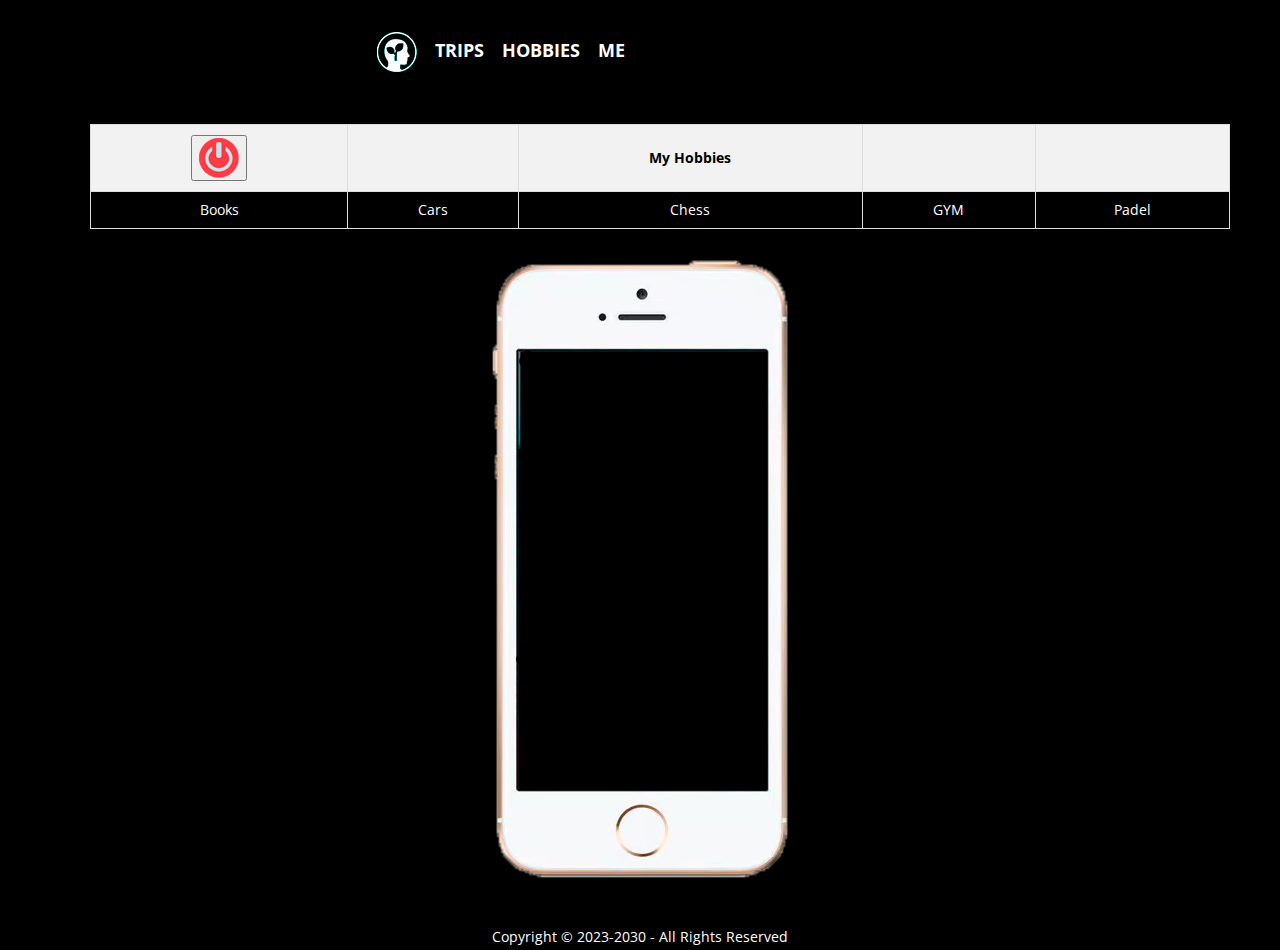
==== hobbies.html @ e6d1aec7 "2º commit" ====
<!DOCTYPE html>
<html lang="en">
<!-- HEAD SECTION -->
<head>
    <meta charset="utf-8">
    <meta name="viewport" content="width=device-width, initial-scale=1, maximum-scale=1">
    <meta name="description" content="">
    <meta name="author" content="">
    <title>My Hobbies</title>
    <!--GOOGLE FONT -->
    <link href='http://fonts.googleapis.com/css?family=Open+Sans' rel='stylesheet' type='text/css'>
    <!--BOOTSTRAP MAIN STYLES -->
    <link href="assets/css/bootstrap.css" rel="stylesheet" />
    <!--FONTAWESOME MAIN STYLE -->
    <link href="assets/css/font-awesome.min.css" rel="stylesheet" />
    <!--CUSTOM STYLE -->
    <link href="assets/css/style.css" rel="stylesheet" />
    <!-- favicon -->
    <link rel="icon" href="./favicon.ico" type="image/x-icon" />
    <!-- Conexión con JS -->
    <script src="hobbies.js" defer></script>
</head>
    <!--END HEAD SECTION -->
<body>
    <div class="container">
        <div class="row centered">
            <div class="col-md-8 col-md-offset-3">
                <br/><br/>
                &emsp;<a class="escritos-otros" href="index.html"><img src="./assets/img/devpersonal.png" alt="devpersonal"/></a>
                &emsp;<a class="escritos-otros" href="./trips.html"><strong>TRIPS</strong></a>
                &emsp;<a class="escritos-otros" href="./hobbies.html"><strong>HOBBIES</strong></a>
                &emsp;<a class="escritos-otros" href="./me.html"><strong>ME</strong></a>
                &emsp;&emsp;<div id="google_translate_element" class="google" style="display: inline-block;"></div>
            </div>
        </div>
        <br/>
        <br/>
        <div class="hobby-seccion">
            <table>
                <tr>
                    <th><button id="btn_on_off"><img src="./assets/img/hobbies/btn-power.png" alt="btn-power"/></button></th>
                    <th></th>
                    <th>My Hobbies</th>
                    <th></th>
                    <th></th>
                </tr>
                <tr>
                    <td id="btn_books">Books</td>
                    <td id="btn_cars">Cars</td>
                    <td id="btn_chess">Chess</td>
                    <td id="btn_gym">GYM</td>
                    <td id="btn_padel">Padel</td>
                </tr>
            </table>
            <div id="tv-container" style="display: inline-block;"></div>
        </div>
    </div>
    <br/>
    <br/>
   <!--FOOTER SECTION -->
   <div id="footer">Copyright &copy; 2023-2030 - All Rights Reserved</div>
   <!--END FOOTER SECTION --> 
    <!-- JAVASCRIPT FILES PLACED AT THE BOTTOM TO REDUCE THE LOADING TIME  -->
    <!-- CORE JQUERY LIBRARY -->
    <script src="assets/js/jquery.js"></script>
    <!-- CORE BOOTSTRAP LIBRARY -->
    <script src="assets/js/bootstrap.min.js"></script>
     <!-- SCROLL REVEL LIBRARY FOR SCROLLING ANIMATIONS-->
    <script src="assets/js/scrollReveal.js"></script>
       <!-- CUSTOM SCRIPT-->
    <script src="assets/js/custom.js"></script>
    <script type="text/javascript">
        function googleTranslateElementInit() {
           new google.translate.TranslateElement({pageLanguage: 'en', includedLanguages: 'ca,eu,gl,es,fr,it,pt,de,ar,ru,hi,sr', layout: google.translate.TranslateElement.InlineLayout.SIMPLE, gaTrack: true, autoDisplay: false}, 'google_translate_element');
                }
    </script>
    <script type="text/javascript" src="https://translate.google.com/translate_a/element.js?cb=googleTranslateElementInit"></script>
</body>
</html>
---- assets/css/style.css ----
/* ===========================================================
   GENERAL STYLES   
   ============================================================*/
body {
   font-family:'Open Sans', sans-serif;
    font-weight: 400;
    font-size: 14px;
    background-color: black;
    color: white;   
    line-height:16px;
}

h1, h2, h3, h4, h5, h6 {
      font-family:'Open Sans', sans-serif;
    font-weight: 500;
   line-height:40px;
   
}

h1 {
    font-weight: 700;
}
.text-center {
    text-align: center; 
}

.main-top-margin {
     margin-top: 75px;
}
.main-low-margin {
     margin-top: 55px;
}

a,a:hover {
    text-decoration:none;
}

p {
    line-height: 30px;
    margin-bottom: 23px;
}

.img-margin-product {
    margin-top:30px;
}
.bottam-pad {
     padding-bottom:40px;
}
.text-justify {
    text-align:justify;
}
/* ==========================================================================
   COLOR CODES
   ========================================================================== */

.color-red {
    color:#ff0000;
}

.color-green {
    color:#07BB00;
}

.color-light-blue {
    color:#BB00BB;
}

.color-blue {
    color:#0052FF;
}
.color-brown {
    color:#EB8F2D;
}
.color-black {
    color:#000000;
}

/* ==========================================================================
   HEADER SECTION
   ========================================================================== */

#header-section {
	background: url(../img/header.png) no-repeat center top;
	text-align: center;
	background-position: center center;
	min-height: 800px;
	width: 100%;	
    -webkit-background-size: 100%;
    -moz-background-size: 100%;
    -o-background-size: 100%;
    background-size: 100%;
    -webkit-background-size: cover;
    -moz-background-size: cover;
    -o-background-size: cover;
    background-size: cover;
}

#header-section h1 {
    color: black;
	margin-top: 50px;
	font-size: 65px;
	font-weight: 900;
	letter-spacing: 3px;
    line-height: 70px;
}

#header-section h2 {
    color: black;
	font-size: 35px;
	font-weight: 900;
	letter-spacing: 4px;
    width: 800px;
}

.escritos-inicio {
    color: black;
    font-size: large;
    text-decoration: none;
}

.escritos-otros {
    color: white;
    font-size: large;
    text-decoration: none;
}

/* ==========================================================================
   ABOUT SECTION
   ========================================================================== */

#about-section {
    background-color: #FAFAFA;
}


/*==========================================
   SOCIAL ICON STYLES
    =====================================================*/

.color-facebook {
    color:#3B5998;
}
.color-twitter {
     color:#00aced;
}
.color-google-plus {
     color:#dd4b39;
}
.color-linkedin {
     color:#007bb6;
}
.color-pinterest {
     color:#cb2027;
}
/* ===========================================================
   BOOTSTRAP ELEMENTS CHANGES   
   ============================================================*/
.navbar {
	font-size: 14px;
}

.navbar-header {
    margin-top: -10px;
}

#google_translate_element {
    margin-top: 10px;
}

.navbar-inverse {
	background: #000000;
    border-color: #5D5B66;
}

.navbar-inverse .navbar-nav > .active > a {
	background: #ffffff;
}

.navbar-inverse .navbar-brand {
	color: #ffffff;
	font-weight: bolder;
	font-size: 25px;
    font-weight:900;
	letter-spacing: 2px;
}
.navbar-inverse :hover .navbar-brand:hover {
	color: #ffffff;	
}
.navbar-inverse .navbar-nav > li > a {
color: #FFFFFF;
}

/* ==========================================================================
   CONTACT SECTION
   ========================================================================== */
#contact-section {
    background-color: #FAFAFA;
}
/* ==========================================================================
   FOOTER SECTION
   ========================================================================== */
#footer {
    background-color: black; 
    color: white; 
    text-align: center; 
    padding: 5px 15px 5px 15px;
}

/* Hobbies section */
.hobby-seccion {
    justify-content: center;
    text-align: center;
}

.titulo-hobby {
    text-align: center;
}

#tv-container {
    background-image: url('../img/hobbies/display-white.png');
    width: 640px;
    height: 640px;
    justify-content: center;
}

table {
    border-collapse: collapse;
    width: 100%;
    margin: 20px;
    justify-content: center;
    text-align: center;
}

th, td {
    border: 1px solid #dddddd;
    text-align: center;
    padding: 10px;
}

th {
    background-color: #f2f2f2;
    color: black;
}

td {
    color: white;
}
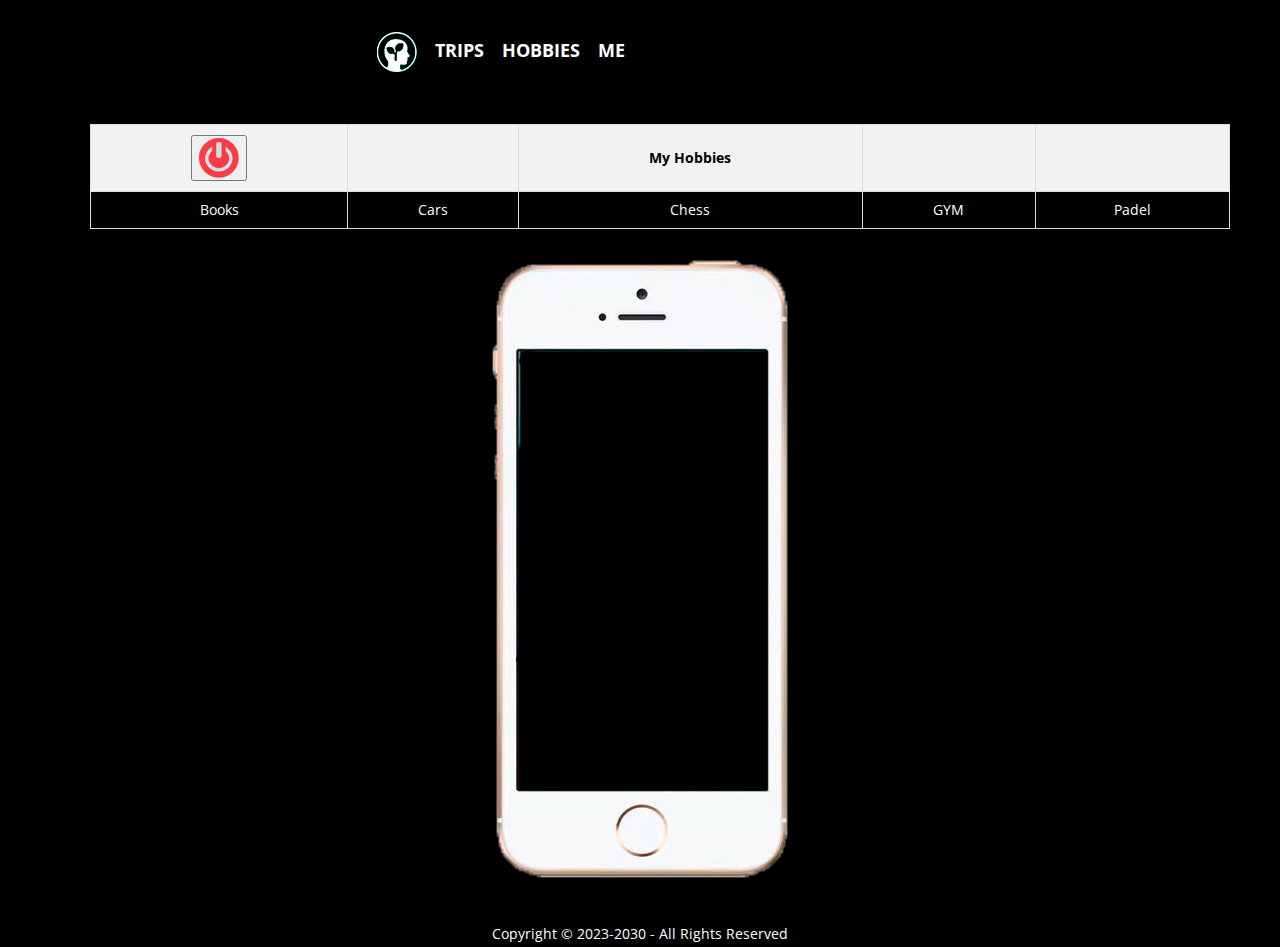
==== commit db6aa504: "3º commit" ====
--- a/hobbies.html
+++ b/hobbies.html
@@ -4,8 +4,8 @@
 <head>
     <meta charset="utf-8">
     <meta name="viewport" content="width=device-width, initial-scale=1, maximum-scale=1">
-    <meta name="description" content="">
-    <meta name="author" content="">
+    <meta name="description" content="Personal Development APP">
+    <meta name="author" content="Alejandro Fernández Pérez">
     <title>My Hobbies</title>
     <!--GOOGLE FONT -->
     <link href='http://fonts.googleapis.com/css?family=Open+Sans' rel='stylesheet' type='text/css'>
@@ -18,7 +18,7 @@
     <!-- favicon -->
     <link rel="icon" href="./favicon.ico" type="image/x-icon" />
     <!-- Conexión con JS -->
-    <script src="hobbies.js" defer></script>
+    <script src="./assets/js/hobbies.js" defer></script>
 </head>
     <!--END HEAD SECTION -->
 <body>
@@ -52,7 +52,15 @@
                     <td id="btn_padel">Padel</td>
                 </tr>
             </table>
-            <div id="tv-container" style="display: inline-block;"></div>
+            <div id="tv-container" style="display: inline-block;">
+                <br/>
+                <br/>
+                <br/>
+                <br/>
+                <br/>
+                <br/>
+                <canvas id="pantalla"></canvas>
+            </div>
         </div>
     </div>
     <br/>
--- a/assets/css/style.css
+++ b/assets/css/style.css
@@ -223,6 +223,10 @@
     justify-content: center;
 }
 
+#pantalla {
+    background-color: transparent;
+}
+
 table {
     border-collapse: collapse;
     width: 100%;
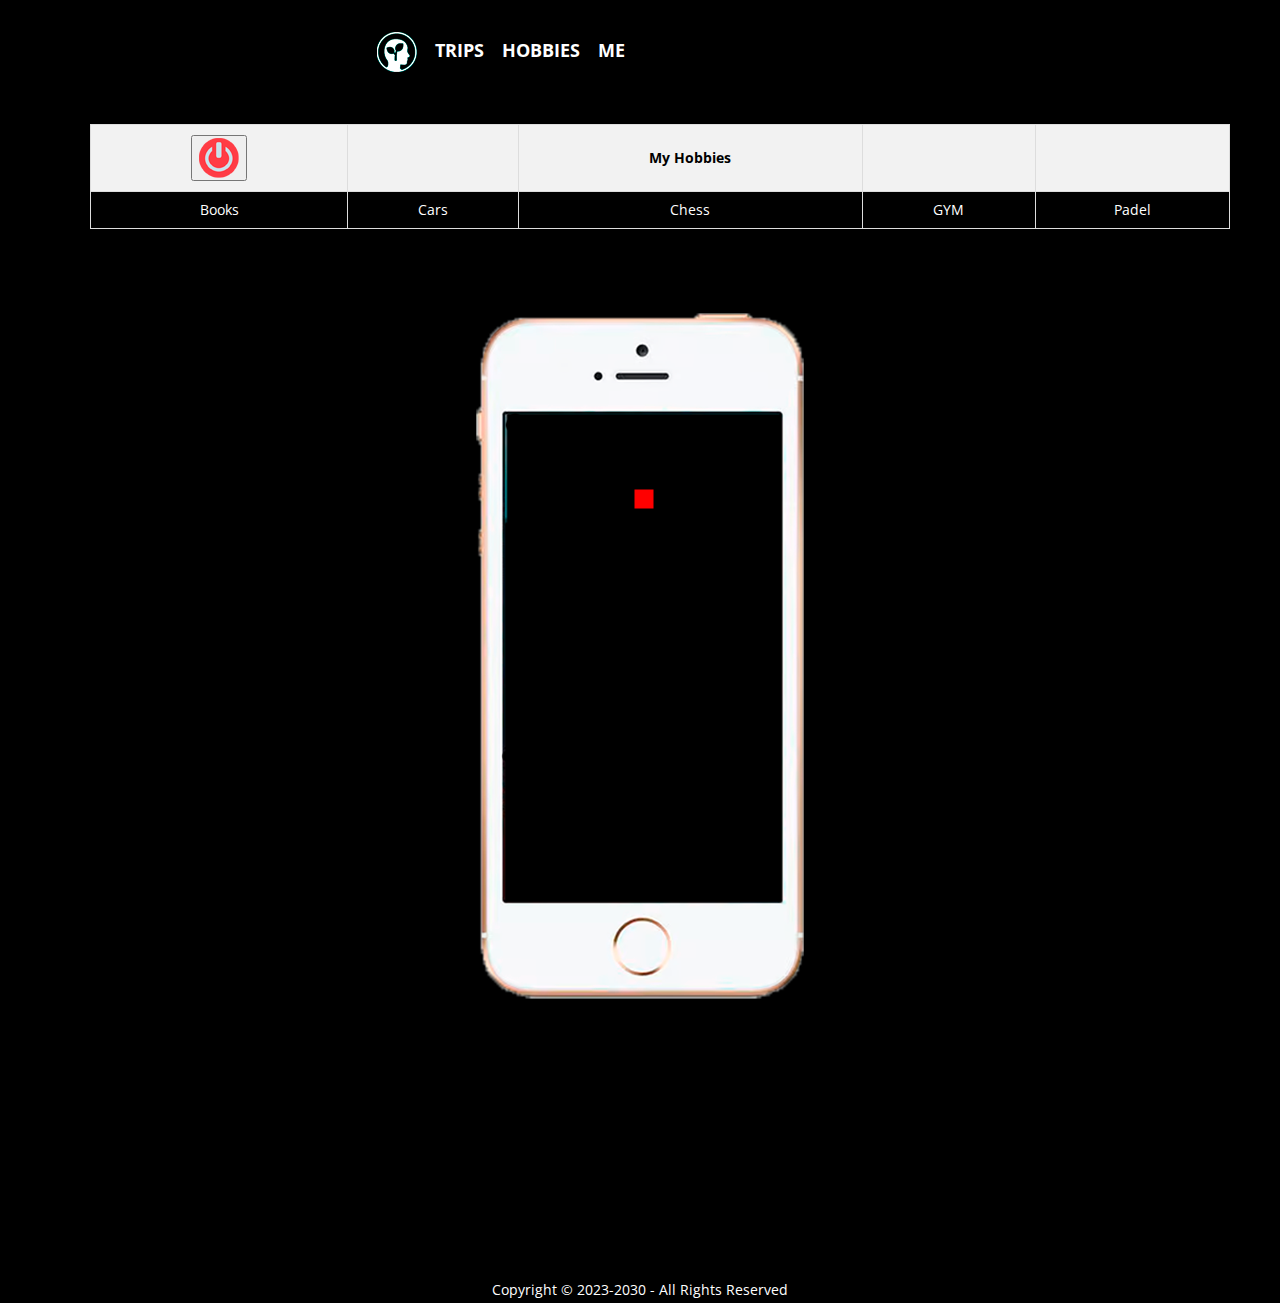
==== commit ae243457: "4º commit" ====
--- a/hobbies.html
+++ b/hobbies.html
@@ -52,17 +52,18 @@
                     <td id="btn_padel">Padel</td>
                 </tr>
             </table>
-            <div id="tv-container" style="display: inline-block;">
-                <br/>
-                <br/>
-                <br/>
-                <br/>
-                <br/>
-                <br/>
-                <canvas id="pantalla"></canvas>
+            <br/>
+            <br/>
+            <br/>
+            <br/>
+            <div class="tv-container" style="display: inline-block;">
+                <img src="./assets/img/hobbies/display-white.png" alt="display-white"/>
+                <canvas id="pantalla" class="mobile-screen"></canvas>
             </div>
         </div>
     </div>
+    <br/>
+    <br/>
     <br/>
     <br/>
    <!--FOOTER SECTION -->
--- a/assets/css/style.css
+++ b/assets/css/style.css
@@ -216,11 +216,19 @@
     text-align: center;
 }
 
-#tv-container {
-    background-image: url('../img/hobbies/display-white.png');
-    width: 640px;
-    height: 640px;
+.tv-container {
+    display: flex;
+    align-items: center;
     justify-content: center;
+    height: 100vh;
+    margin: 0;
+    position: relative;
+}
+
+.mobile-screen {
+    position: absolute;
+    top: 99px;
+    left: 26px;
 }
 
 #pantalla {
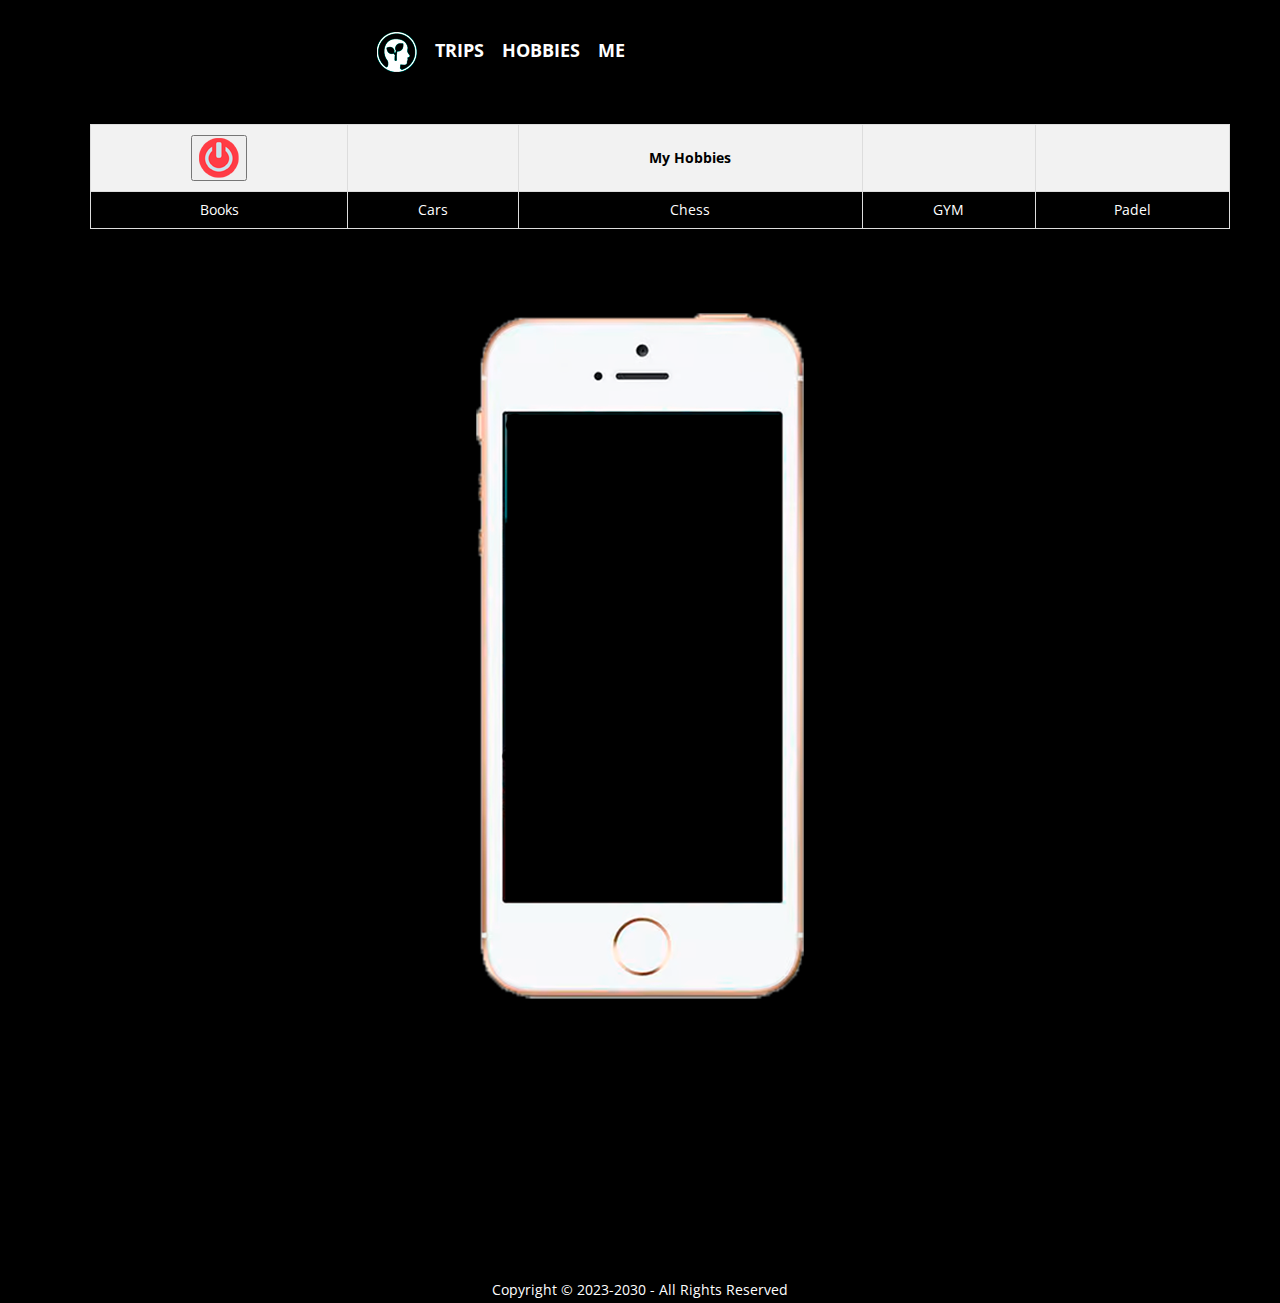
==== commit 98c13d57: "5º commit" ====
--- a/hobbies.html
+++ b/hobbies.html
@@ -38,7 +38,7 @@
         <div class="hobby-seccion">
             <table>
                 <tr>
-                    <th><button id="btn_on_off"><img src="./assets/img/hobbies/btn-power.png" alt="btn-power"/></button></th>
+                    <th><button id="btn_on_off"><img src="./assets/img/btn-power.png" alt="btn-power"/></button></th>
                     <th></th>
                     <th>My Hobbies</th>
                     <th></th>
@@ -57,7 +57,7 @@
             <br/>
             <br/>
             <div class="tv-container" style="display: inline-block;">
-                <img src="./assets/img/hobbies/display-white.png" alt="display-white"/>
+                <img src="./assets/img/display-white.png" alt="display-white"/>
                 <canvas id="pantalla" class="mobile-screen"></canvas>
             </div>
         </div>
